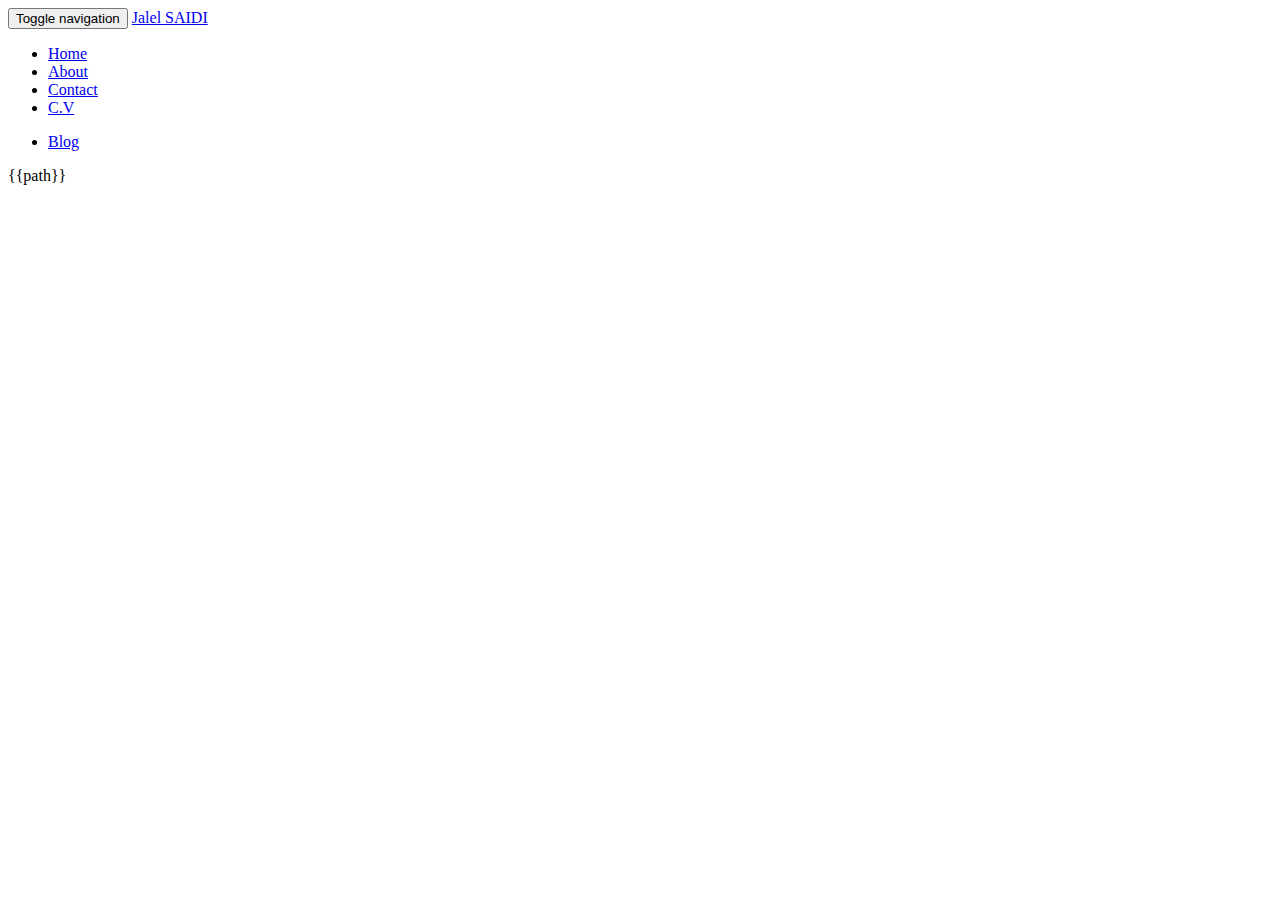
==== index.html @ e4406504 "Update index.html" ====
<!DOCTYPE html>
<html lang="en">
<head>
    <meta charset="utf-8">
    <meta http-equiv="X-UA-Compatible" content="IE=edge">
    <meta name="viewport" content="width=device-width, initial-scale=1">
    <meta name="description" content="">
    <meta name="author" content="">
    <link rel="icon" href="img/favicon.ico">

    <title>Jalel SAIDI</title>

    <link href="css/bootstrap.min.css" rel="stylesheet">
    <link href="css/font-awesome.min.css" rel="stylesheet">
    <link href="css/style.css" rel="stylesheet">

    <!-- IE10 viewport hack for Surface/desktop Windows 8 bug -->
    <script src="js/lib/ie10-viewport-bug-workaround.js"></script>

    <!-- HTML5 shim and Respond.js IE8 support of HTML5 elements and media queries -->
    <!--[if lt IE 9]>
    <script src="js/lib/html5shiv.min.js"></script>
    <script src="js/lib/respond.min.js"></script>
    <![endif]-->
</head>

<body ng-app="App" ng-controller="AppCtrl">



<div class="container">

    <div class="navbar navbar-inverse" role="navigation">
        <div class="container-fluid">
            <div class="navbar-header">
                <button type="button" class="navbar-toggle" data-toggle="collapse" data-target=".navbar-collapse">
                    <span class="sr-only">Toggle navigation</span>
                    <span class="icon-bar"></span>
                    <span class="icon-bar"></span>
                    <span class="icon-bar"></span>
                </button>
                <a class="navbar-brand" href="#/">Jalel SAIDI</a>
            </div>
            <div class="navbar-collapse collapse">
                <ul class="nav navbar-nav">
                    <li ng-class="{ active: isActive('/') }"><a href="#/"><i class="fa fa-home"></i> Home</a></li>
                    <li ng-class="{ active: isActive('/about') }"><a href="#/about"><i class="fa fa-shield"></i> About</a></li>
                    <li ng-class="{ active: isActive('/contact') }"><a href="#/contact"><i class="fa fa-envelope"></i> Contact</a></li>
                    <li ng-class="{ active: isActive('/cv') }"><a href="#cv"><i class="fa fa-briefcase"></i> C.V</a></li>
                </ul>
                <ul class="nav navbar-nav navbar-right">
                    <li ng-class="{ active: isActive('/blog') }"><a href="#/blog"><i class="fa fa-comment"></i> Blog</a></li>
                </ul>
            </div><!--/.nav-collapse -->
        </div><!--/.container-fluid -->
    </div>

</div> <!-- /container -->

<div class="container" id="page">
    <div ng-view></div>
    <script type="text/javascript">
google_ad_client = "pub-8248513235774762";
google_ad_width = 728;
google_ad_height = 90;
google_ad_format = "728x90_as";
google_ad_type = "text_image";
google_color_border = "FFFFFF";
google_color_bg = "0000FF";
google_color_link = "FFFFFF";
google_color_text = "000000";
google_color_url = "3D81EE";
google_ui_features = "rc:0";
</script><script type="text/javascript" src="http://pagead2.googlesyndication.com/pagead/show_ads.js"></script>
</div>

{{path}}

<script src="js/lib/jquery.min.js"></script>
<script src="js/lib/bootstrap.min.js"></script>

<script src="js/lib/angular.min.js"></script>
<script src="js/lib/angular-route.min.js"></script>
<script src="js/app.js"></script>

</body>
</html>
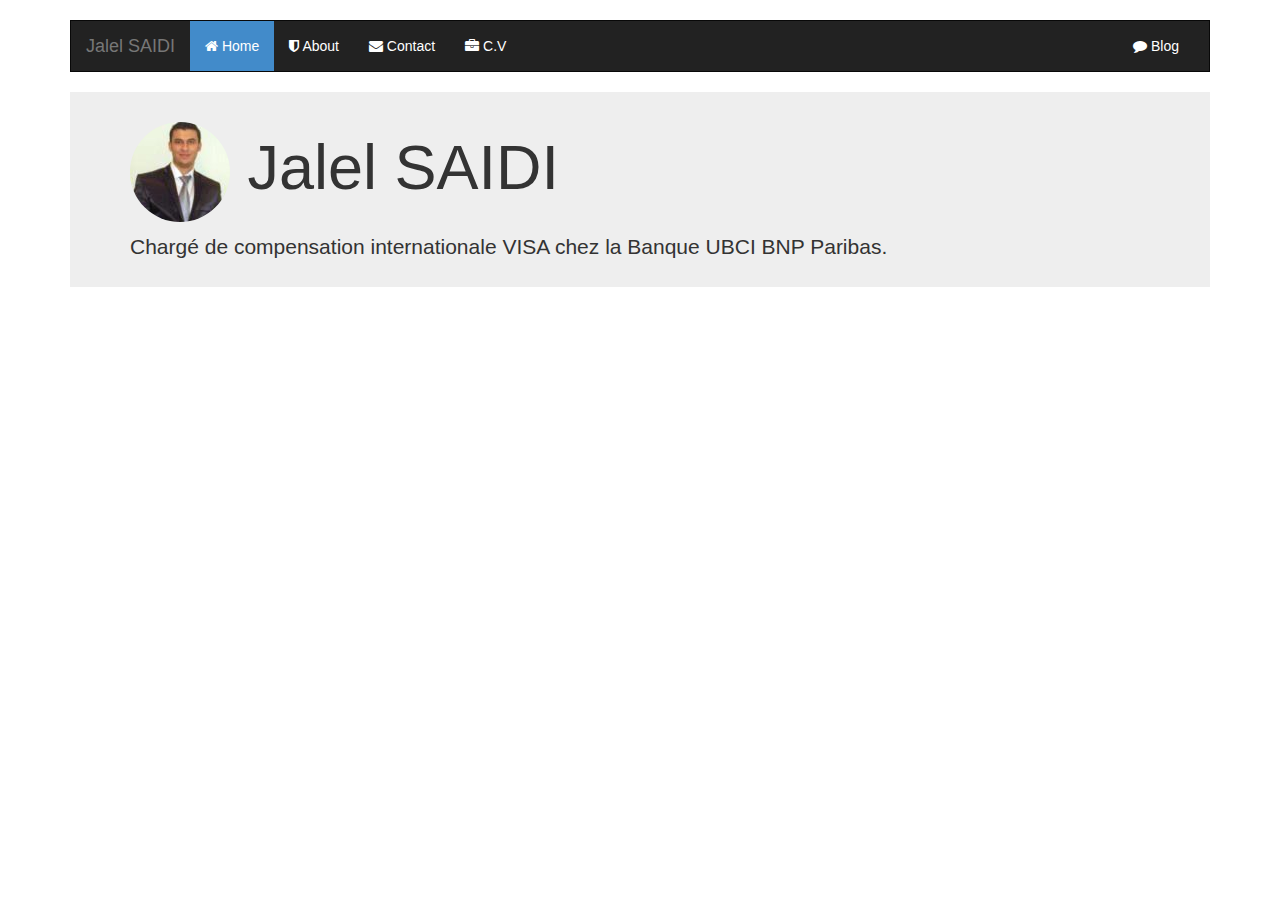
==== commit 49702769: "first commit" ====
--- a/index.html
+++ b/index.html
@@ -59,19 +59,6 @@
 
 <div class="container" id="page">
     <div ng-view></div>
-    <script type="text/javascript">
-google_ad_client = "pub-8248513235774762";
-google_ad_width = 728;
-google_ad_height = 90;
-google_ad_format = "728x90_as";
-google_ad_type = "text_image";
-google_color_border = "FFFFFF";
-google_color_bg = "0000FF";
-google_color_link = "FFFFFF";
-google_color_text = "000000";
-google_color_url = "3D81EE";
-google_ui_features = "rc:0";
-</script><script type="text/javascript" src="http://pagead2.googlesyndication.com/pagead/show_ads.js"></script>
 </div>
 
 {{path}}
--- a/css/style.css
+++ b/css/style.css
@@ -0,0 +1,39 @@
+body {
+    padding-top: 20px;
+    padding-bottom: 20px;
+}
+
+.navbar {
+  margin-bottom: 20px;
+}
+
+.navbar-inverse .navbar-nav>li>a {
+     color: #fff;
+}
+
+.navbar-inverse .navbar-nav>.active>a, .navbar-inverse .navbar-nav>.active>a:hover, .navbar-inverse .navbar-nav>.active>a:focus {
+    color: #fff;
+    background-color: #428bca;
+}
+
+.navbar {
+     border-radius: 0;
+}
+
+.container .jumbotron {
+    border-radius: 0;
+}
+
+.jumbotron {
+     padding-top: 10px;
+     padding-bottom: 10px;
+}
+
+
+.navbar-default .navbar-nav>li>a {
+    color: #fff;
+}
+
+
+
+
